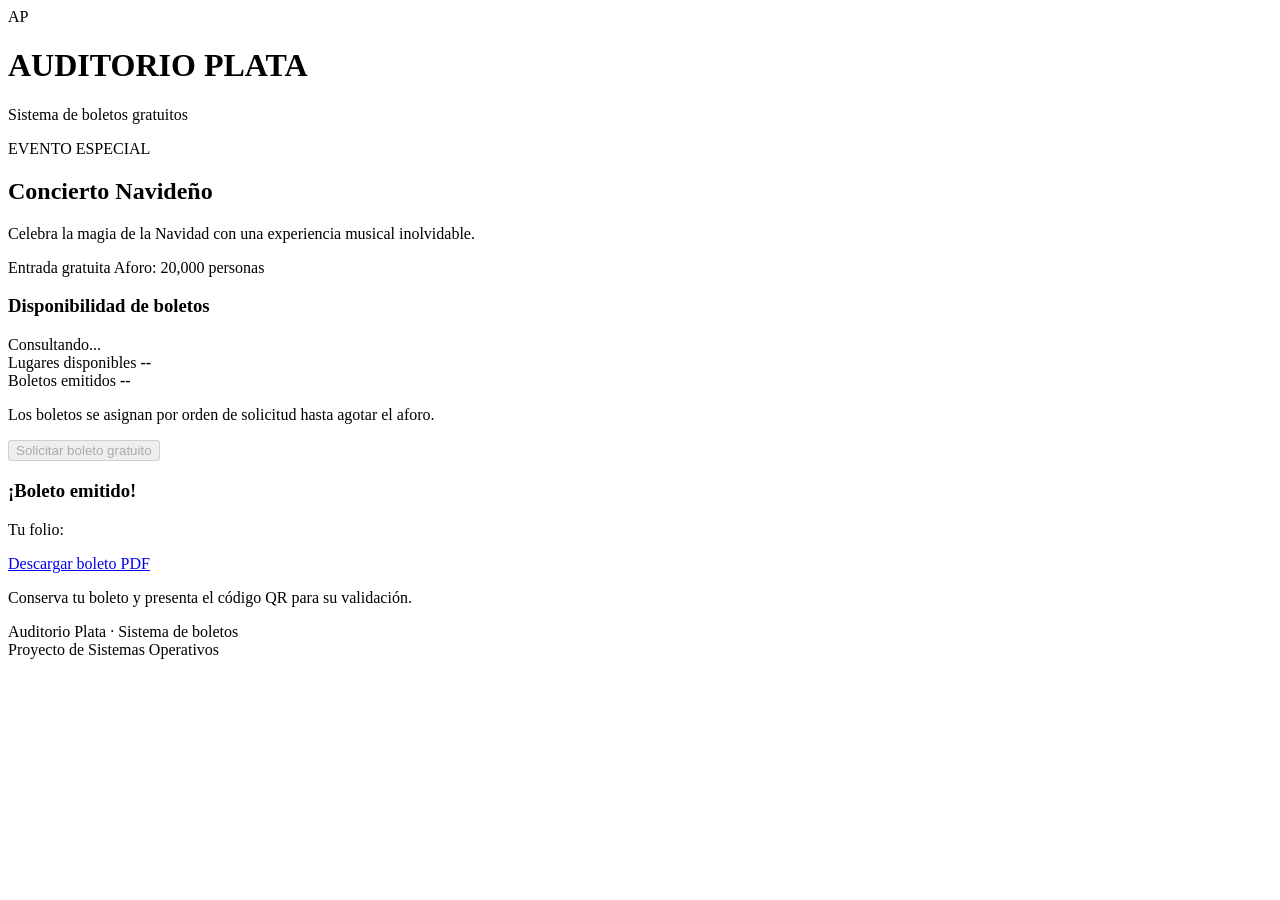
==== servidor/static/index.html @ 21cf87cc "Implementar spawner, pruebas de concurrencia y diagramas" ====
<!DOCTYPE html>
<html lang="es">

<head>
    <meta charset="UTF-8">
    <meta name="viewport"
          content="width=device-width, initial-scale=1.0">

    <title>Auditorio Plata</title>

    <link rel="stylesheet" href="/static/styles.css">
    <script src="/static/app.js" defer></script>
</head>

<body>

    <header class="encabezado">
        <div class="logo">AP</div>

        <div>
            <h1>AUDITORIO PLATA</h1>
            <p>Sistema de boletos gratuitos</p>
        </div>
    </header>

    <main class="contenedor">

        <section class="presentacion">
            <span class="etiqueta">EVENTO ESPECIAL</span>

            <h2>Concierto Navideño</h2>

            <p>
                Celebra la magia de la Navidad
                con una experiencia musical inolvidable.
            </p>

            <div class="datos-evento">
                <span>Entrada gratuita</span>
                <span>Aforo: 20,000 personas</span>
            </div>
        </section>

        <section class="panel">

            <div class="titulo-panel">
                <h3>Disponibilidad de boletos</h3>
                <span id="estado-servidor">
                    Consultando...
                </span>
            </div>

            <div class="estadisticas">
                <div>
                    <span>Lugares disponibles</span>
                    <strong id="disponibles">--</strong>
                </div>

                <div>
                    <span>Boletos emitidos</span>
                    <strong id="emitidos">--</strong>
                </div>
            </div>

            <div class="barra">
                <div id="progreso"></div>
            </div>

            <p class="descripcion">
                Los boletos se asignan por orden
                de solicitud hasta agotar el aforo.
            </p>

            <button id="btn-boleto" disabled>
                Solicitar boleto gratuito
            </button>

            <p id="mensaje" role="status"
               aria-live="polite"></p>

            <div id="resultado" class="oculto">

                <h3>¡Boleto emitido!</h3>

                <p>
                    Tu folio:
                    <strong id="folio"></strong>
                </p>

                <a id="descargar"
                   class="boton-descargar"
                   href="#">
                    Descargar boleto PDF
                </a>

                <p class="nota">
                    Conserva tu boleto y presenta
                    el código QR para su validación.
                </p>

            </div>

        </section>

    </main>

    <footer>
        Auditorio Plata · Sistema de boletos
        <br>
        Proyecto de Sistemas Operativos
    </footer>

</body>
</html>
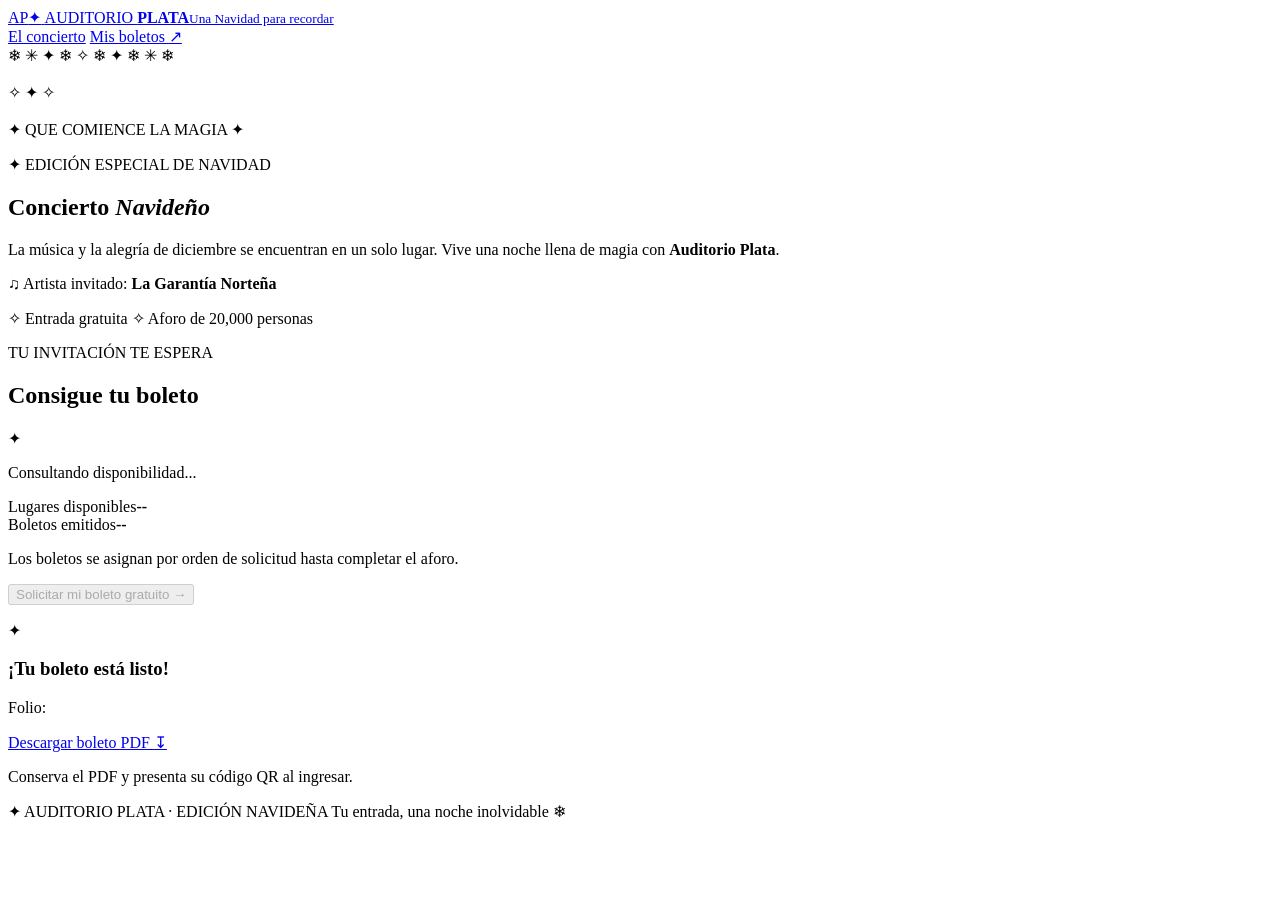
==== commit 5b2d95eb: "Actualizar diseno navideno y PDF con La Garantia Nortena" ====
--- a/servidor/static/index.html
+++ b/servidor/static/index.html
@@ -1,115 +1,99 @@
-
 <!DOCTYPE html>
 <html lang="es">
-
 <head>
-    <meta charset="UTF-8">
-    <meta name="viewport"
-          content="width=device-width, initial-scale=1.0">
-
-    <title>Auditorio Plata</title>
-
-    <link rel="stylesheet" href="/static/styles.css">
-    <script src="/static/app.js" defer></script>
+  <meta charset="UTF-8">
+  <meta name="viewport" content="width=device-width, initial-scale=1.0">
+  <meta name="theme-color" content="#95c9b7">
+  <meta name="description" content="Solicita tu entrada gratuita al Concierto Navideño de Auditorio Plata.">
+  <title>Concierto Navideño | Auditorio Plata</title>
+  <link rel="stylesheet" href="/static/styles.css">
+  <script src="/static/app.js" defer></script>
 </head>
-
 <body>
-
-    <header class="encabezado">
-        <div class="logo">AP</div>
-
-        <div>
-            <h1>AUDITORIO PLATA</h1>
-            <p>Sistema de boletos gratuitos</p>
-        </div>
+  <div class="page-shell" id="inicio">
+    <header class="site-header">
+      <a href="#inicio" class="brand" aria-label="Auditorio Plata, inicio">
+        <span class="brand-mark">AP<span class="brand-star" aria-hidden="true">✦</span></span>
+        <span class="brand-name">AUDITORIO <strong>PLATA</strong><small>Una Navidad para recordar</small></span>
+      </a>
+      <nav class="site-nav" aria-label="Navegación principal">
+        <a href="#inicio">El concierto</a>
+        <a href="#boletos" class="nav-cta">Mis boletos <span aria-hidden="true">↗</span></a>
+      </nav>
     </header>
 
-    <main class="contenedor">
+    <main>
+      <section class="festive-stage" aria-labelledby="evento-titulo">
+        <div class="snowfall" aria-hidden="true">
+          <span style="--x:4%;--size:10px;--d:25s;--delay:-13s">❄</span>
+          <span style="--x:12%;--size:14px;--d:30s;--delay:-25s">✳</span>
+          <span style="--x:21%;--size:8px;--d:22s;--delay:-19s">✦</span>
+          <span style="--x:33%;--size:13px;--d:29s;--delay:-9s">❄</span>
+          <span style="--x:45%;--size:9px;--d:27s;--delay:-5s">✧</span>
+          <span style="--x:54%;--size:12px;--d:31s;--delay:-21s">❄</span>
+          <span style="--x:63%;--size:10px;--d:21s;--delay:-15s">✦</span>
+          <span style="--x:74%;--size:15px;--d:33s;--delay:-6s">❄</span>
+          <span style="--x:85%;--size:9px;--d:26s;--delay:-18s">✳</span>
+          <span style="--x:96%;--size:13px;--d:32s;--delay:-23s">❄</span>
+        </div>
 
-        <section class="presentacion">
-            <span class="etiqueta">EVENTO ESPECIAL</span>
+        <img class="pine-corner pine-top" src="/static/ramas-navidenas.svg" alt="" aria-hidden="true">
+        <img class="pine-corner pine-bottom" src="/static/ramas-navidenas.svg" alt="" aria-hidden="true">
 
-            <h2>Concierto Navideño</h2>
+        <div class="illustration-column" aria-hidden="true">
+          <div class="little-stars">✧ <span>✦</span> ✧</div>
+          <img class="tree-illustration" src="/static/arbol-navideno.svg" alt="">
+          <div class="tree-ribbon"><span>✦</span> QUE COMIENCE LA MAGIA <span>✦</span></div>
+        </div>
 
-            <p>
-                Celebra la magia de la Navidad
-                con una experiencia musical inolvidable.
-            </p>
+        <div class="content-column">
+          <div class="event-head">
+            <p class="eyebrow"><span aria-hidden="true">✦</span> EDICIÓN ESPECIAL DE NAVIDAD</p>
+            <h1 id="evento-titulo">Concierto <em>Navideño</em></h1>
+            <p class="event-description">La música y la alegría de diciembre se encuentran en un solo lugar. Vive una noche llena de magia con <strong>Auditorio Plata</strong>.</p>
+            <p class="artist-line"><span aria-hidden="true">♫</span> Artista invitado: <strong>La Garantía Norteña</strong></p>
+            <div class="event-tags">
+              <span><span aria-hidden="true">✧</span> Entrada gratuita</span>
+              <span><span aria-hidden="true">✧</span> Aforo de 20,000 personas</span>
+            </div>
+          </div>
 
-            <div class="datos-evento">
-                <span>Entrada gratuita</span>
-                <span>Aforo: 20,000 personas</span>
+          <section class="ticket-panel" id="boletos" aria-labelledby="panel-titulo">
+            <div class="panel-head">
+              <div>
+                <p class="panel-kicker">TU INVITACIÓN TE ESPERA</p>
+                <h2 id="panel-titulo">Consigue tu boleto</h2>
+              </div>
+              <div class="ticket-stamp" aria-hidden="true">✦</div>
             </div>
-        </section>
+            <p class="status-line"><span class="status-dot" aria-hidden="true"></span><span id="estado-servidor">Consultando disponibilidad...</span></p>
 
-        <section class="panel">
-
-            <div class="titulo-panel">
-                <h3>Disponibilidad de boletos</h3>
-                <span id="estado-servidor">
-                    Consultando...
-                </span>
+            <div class="statistics">
+              <div class="stat"><span>Lugares disponibles</span><strong id="disponibles" aria-live="polite">--</strong></div>
+              <div class="stat"><span>Boletos emitidos</span><strong id="emitidos" aria-live="polite">--</strong></div>
             </div>
 
-            <div class="estadisticas">
-                <div>
-                    <span>Lugares disponibles</span>
-                    <strong id="disponibles">--</strong>
-                </div>
+            <div class="progress-track"><div id="progreso"></div></div>
+            <p class="panel-note">Los boletos se asignan por orden de solicitud hasta completar el aforo.</p>
+            <button id="btn-boleto" class="primary-button" type="button" disabled>Solicitar mi boleto gratuito <span aria-hidden="true">→</span></button>
+            <p id="mensaje" class="feedback" role="status" aria-live="polite"></p>
 
-                <div>
-                    <span>Boletos emitidos</span>
-                    <strong id="emitidos">--</strong>
-                </div>
+            <div id="resultado" class="result oculto">
+              <div class="result-icon" aria-hidden="true">✦</div>
+              <h3>¡Tu boleto está listo!</h3>
+              <p>Folio: <strong id="folio"></strong></p>
+              <a id="descargar" class="download-button" href="#">Descargar boleto PDF <span aria-hidden="true">↧</span></a>
+              <p class="result-note">Conserva el PDF y presenta su código QR al ingresar.</p>
             </div>
-
-            <div class="barra">
-                <div id="progreso"></div>
-            </div>
-
-            <p class="descripcion">
-                Los boletos se asignan por orden
-                de solicitud hasta agotar el aforo.
-            </p>
-
-            <button id="btn-boleto" disabled>
-                Solicitar boleto gratuito
-            </button>
-
-            <p id="mensaje" role="status"
-               aria-live="polite"></p>
-
-            <div id="resultado" class="oculto">
-
-                <h3>¡Boleto emitido!</h3>
-
-                <p>
-                    Tu folio:
-                    <strong id="folio"></strong>
-                </p>
-
-                <a id="descargar"
-                   class="boton-descargar"
-                   href="#">
-                    Descargar boleto PDF
-                </a>
-
-                <p class="nota">
-                    Conserva tu boleto y presenta
-                    el código QR para su validación.
-                </p>
-
-            </div>
-
-        </section>
-
+          </section>
+        </div>
+      </section>
     </main>
 
-    <footer>
-        Auditorio Plata · Sistema de boletos
-        <br>
-        Proyecto de Sistemas Operativos
+    <footer class="site-footer" id="informacion">
+      <span><span aria-hidden="true">✦</span> AUDITORIO PLATA · EDICIÓN NAVIDEÑA</span>
+      <span>Tu entrada, una noche inolvidable <span aria-hidden="true">❄</span></span>
     </footer>
-
+  </div>
 </body>
 </html>
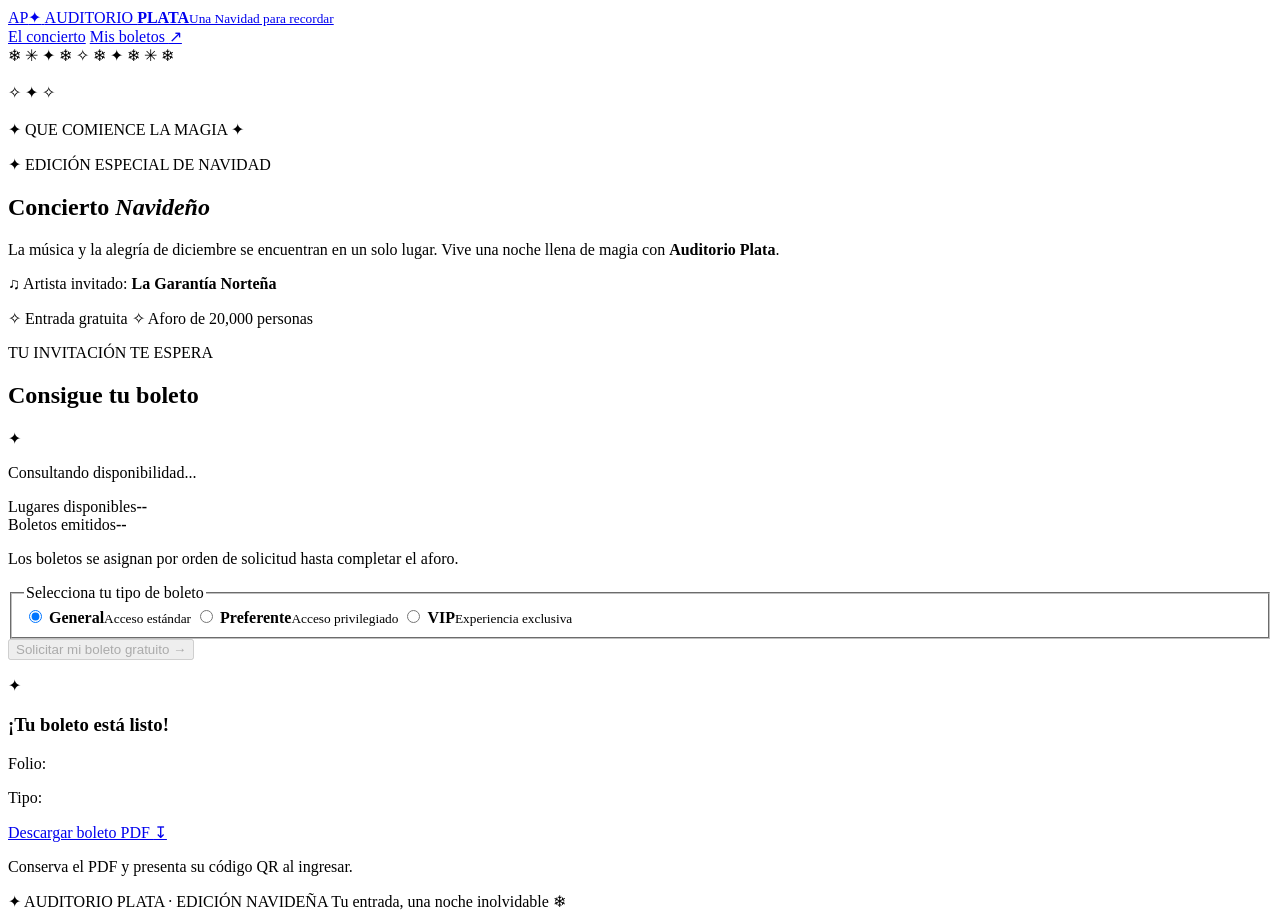
==== commit 363f3cc8: "Implementacion de boletos General, Preferente y VIP, mejoras visuales y pruebas finales de concurren" ====
--- a/servidor/static/index.html
+++ b/servidor/static/index.html
@@ -75,6 +75,23 @@
 
             <div class="progress-track"><div id="progreso"></div></div>
             <p class="panel-note">Los boletos se asignan por orden de solicitud hasta completar el aforo.</p>
+            <fieldset class="tipos-boletos">
+              <legend>Selecciona tu tipo de boleto</legend>
+              <div class="opciones-boletos">
+                <label class="tipo-card general">
+                  <input type="radio" name="tipo_boleto" value="GENERAL" checked>
+                  <span><strong>General</strong><small>Acceso estándar</small></span>
+                </label>
+                <label class="tipo-card preferente">
+                  <input type="radio" name="tipo_boleto" value="PREFERENTE">
+                  <span><strong>Preferente</strong><small>Acceso privilegiado</small></span>
+                </label>
+                <label class="tipo-card vip">
+                  <input type="radio" name="tipo_boleto" value="VIP">
+                  <span><strong>VIP</strong><small>Experiencia exclusiva</small></span>
+                </label>
+              </div>
+            </fieldset>
             <button id="btn-boleto" class="primary-button" type="button" disabled>Solicitar mi boleto gratuito <span aria-hidden="true">→</span></button>
             <p id="mensaje" class="feedback" role="status" aria-live="polite"></p>
 
@@ -82,6 +99,7 @@
               <div class="result-icon" aria-hidden="true">✦</div>
               <h3>¡Tu boleto está listo!</h3>
               <p>Folio: <strong id="folio"></strong></p>
+              <p>Tipo: <strong id="tipo-resultado"></strong></p>
               <a id="descargar" class="download-button" href="#">Descargar boleto PDF <span aria-hidden="true">↧</span></a>
               <p class="result-note">Conserva el PDF y presenta su código QR al ingresar.</p>
             </div>
